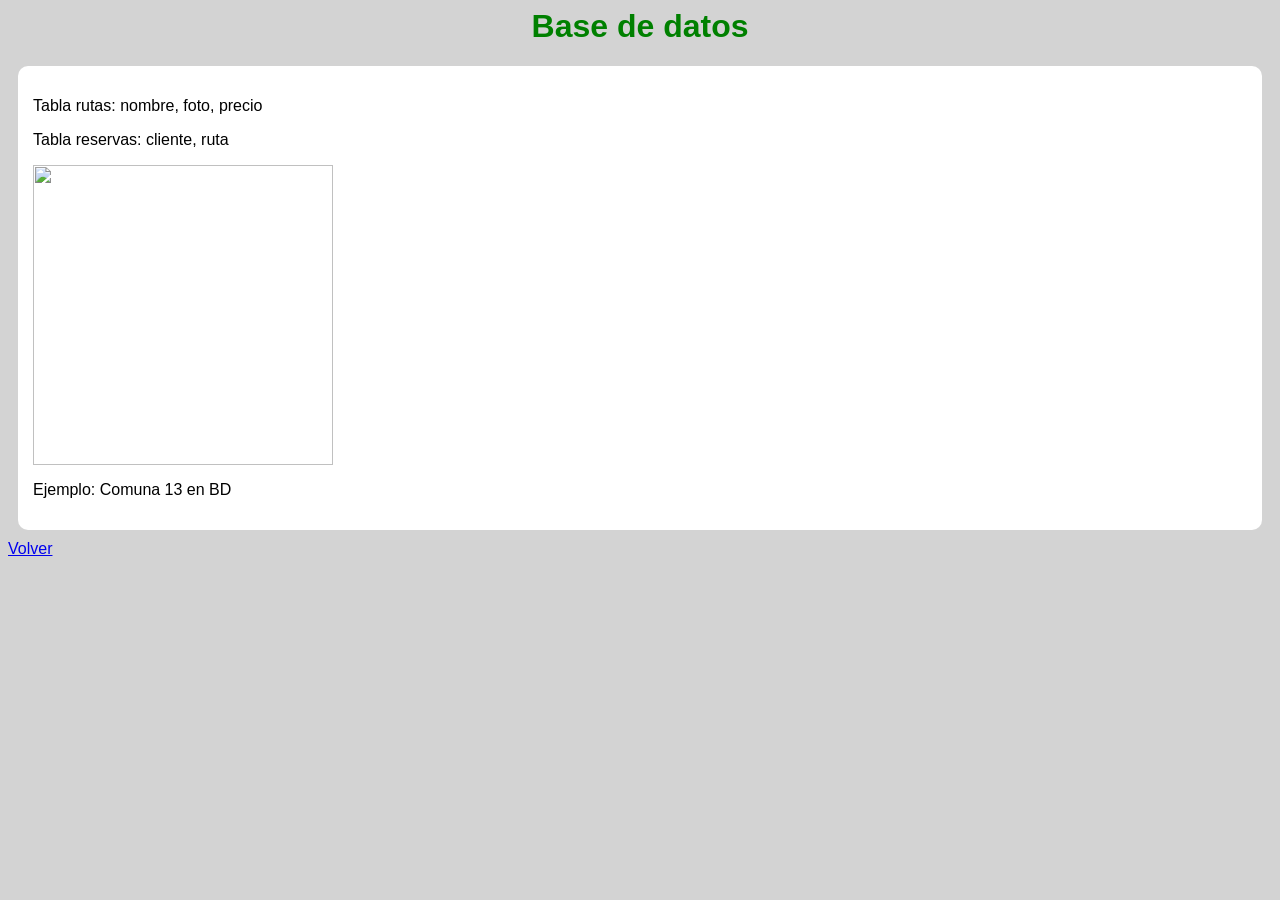
==== basedatos.html @ 9ee7050c "proyecto completo paisatrip" ====
<html><head><link rel="stylesheet" href="main.css"></head><body>
<h1>Base de datos</h1>
<div>
<p>Tabla rutas: nombre, foto, precio</p>
<p>Tabla reservas: cliente, ruta</p>
<img src="comuna13.jpg" width="300">
<p>Ejemplo: Comuna 13 en BD</p>
</div>
<a href="index.html">Volver</a>
</body></html>
---- main.css ----
body { background: lightgray; font-family: Arial; }
h1 { color: green; text-align: center; }
div { background: white; padding: 15px; margin: 10px; border-radius: 10px; }
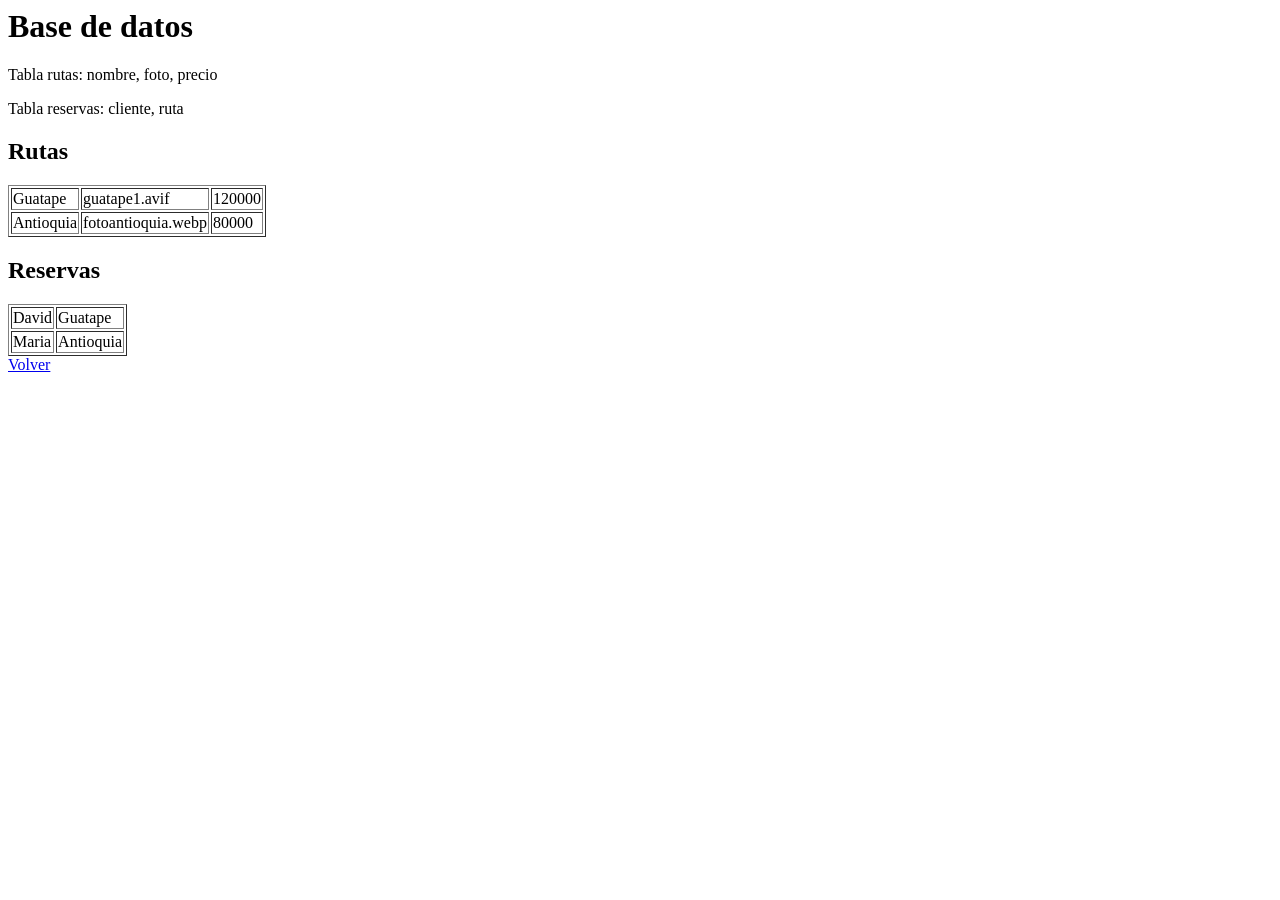
==== commit eb5dc2ea: "arreglo base de datos" ====
--- a/basedatos.html
+++ b/basedatos.html
@@ -1,10 +1,22 @@
-<html><head><link rel="stylesheet" href="main.css"></head><body>
+<html>
+<body>
 <h1>Base de datos</h1>
-<div>
+
 <p>Tabla rutas: nombre, foto, precio</p>
 <p>Tabla reservas: cliente, ruta</p>
-<img src="comuna13.jpg" width="300">
-<p>Ejemplo: Comuna 13 en BD</p>
-</div>
+
+<h2>Rutas</h2>
+<table border="1">
+<tr><td>Guatape</td><td>guatape1.avif</td><td>120000</td></tr>
+<tr><td>Antioquia</td><td>fotoantioquia.webp</td><td>80000</td></tr>
+</table>
+
+<h2>Reservas</h2>
+<table border="1">
+<tr><td>David</td><td>Guatape</td></tr>
+<tr><td>Maria</td><td>Antioquia</td></tr>
+</table>
+
 <a href="index.html">Volver</a>
-</body></html>+</body>
+</html>
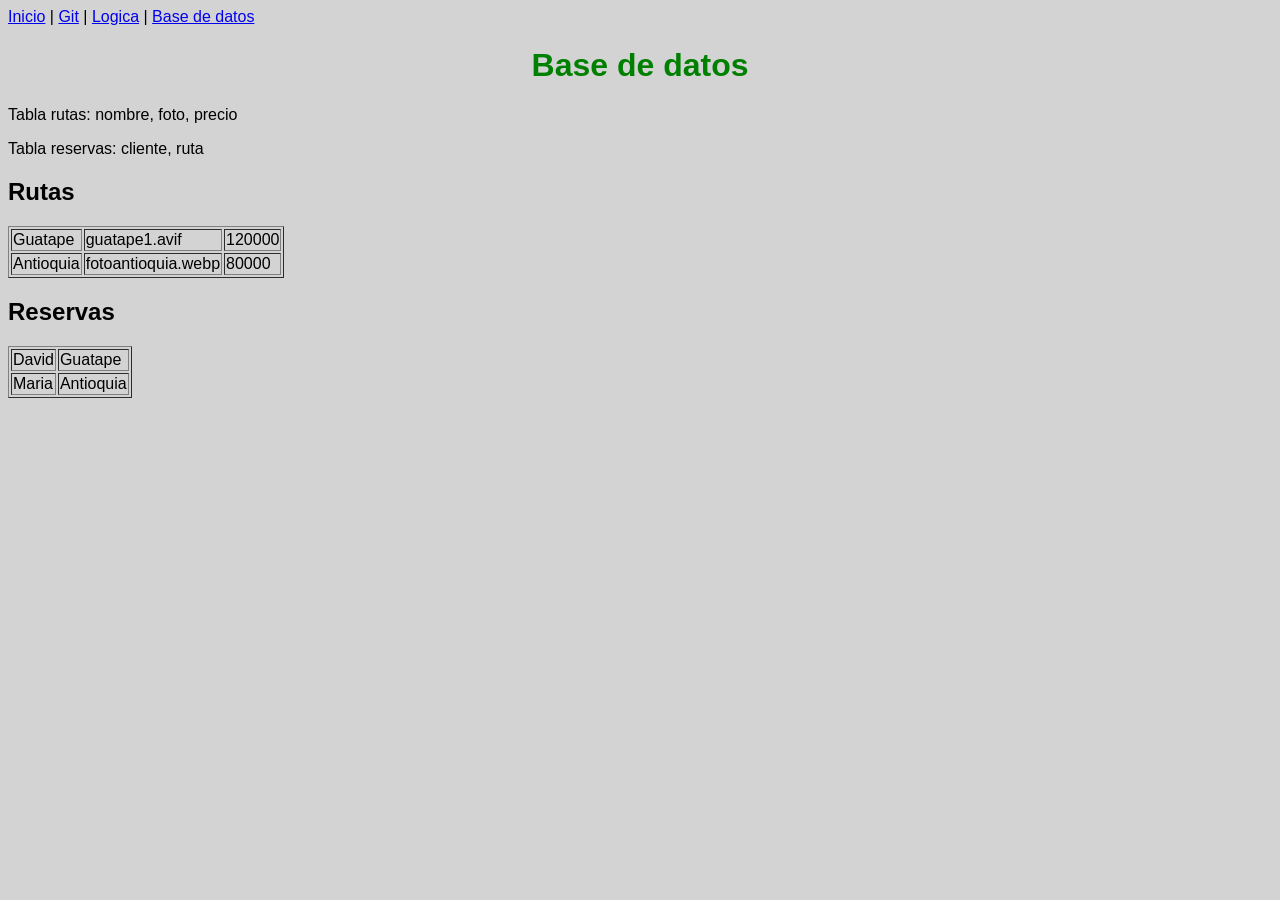
==== commit 444bf4a5: "proyecto final paisatrip listo" ====
--- a/basedatos.html
+++ b/basedatos.html
@@ -1,22 +1,21 @@
 <html>
+<head><link rel="stylesheet" href="main.css"></head>
 <body>
+<nav>
+  <a href="index.html">Inicio</a> | <a href="git.html">Git</a> | <a href="logica.html">Logica</a> | <a href="basedatos.html">Base de datos</a>
+</nav>
 <h1>Base de datos</h1>
-
 <p>Tabla rutas: nombre, foto, precio</p>
 <p>Tabla reservas: cliente, ruta</p>
-
 <h2>Rutas</h2>
 <table border="1">
 <tr><td>Guatape</td><td>guatape1.avif</td><td>120000</td></tr>
 <tr><td>Antioquia</td><td>fotoantioquia.webp</td><td>80000</td></tr>
 </table>
-
 <h2>Reservas</h2>
 <table border="1">
 <tr><td>David</td><td>Guatape</td></tr>
 <tr><td>Maria</td><td>Antioquia</td></tr>
 </table>
-
-<a href="index.html">Volver</a>
 </body>
 </html>
--- a/main.css
+++ b/main.css
@@ -0,0 +1,3 @@
+body { background: lightgray; font-family: Arial; }
+h1 { color: green; text-align: center; }
+div { background: white; padding: 15px; margin: 10px; border-radius: 10px; }
